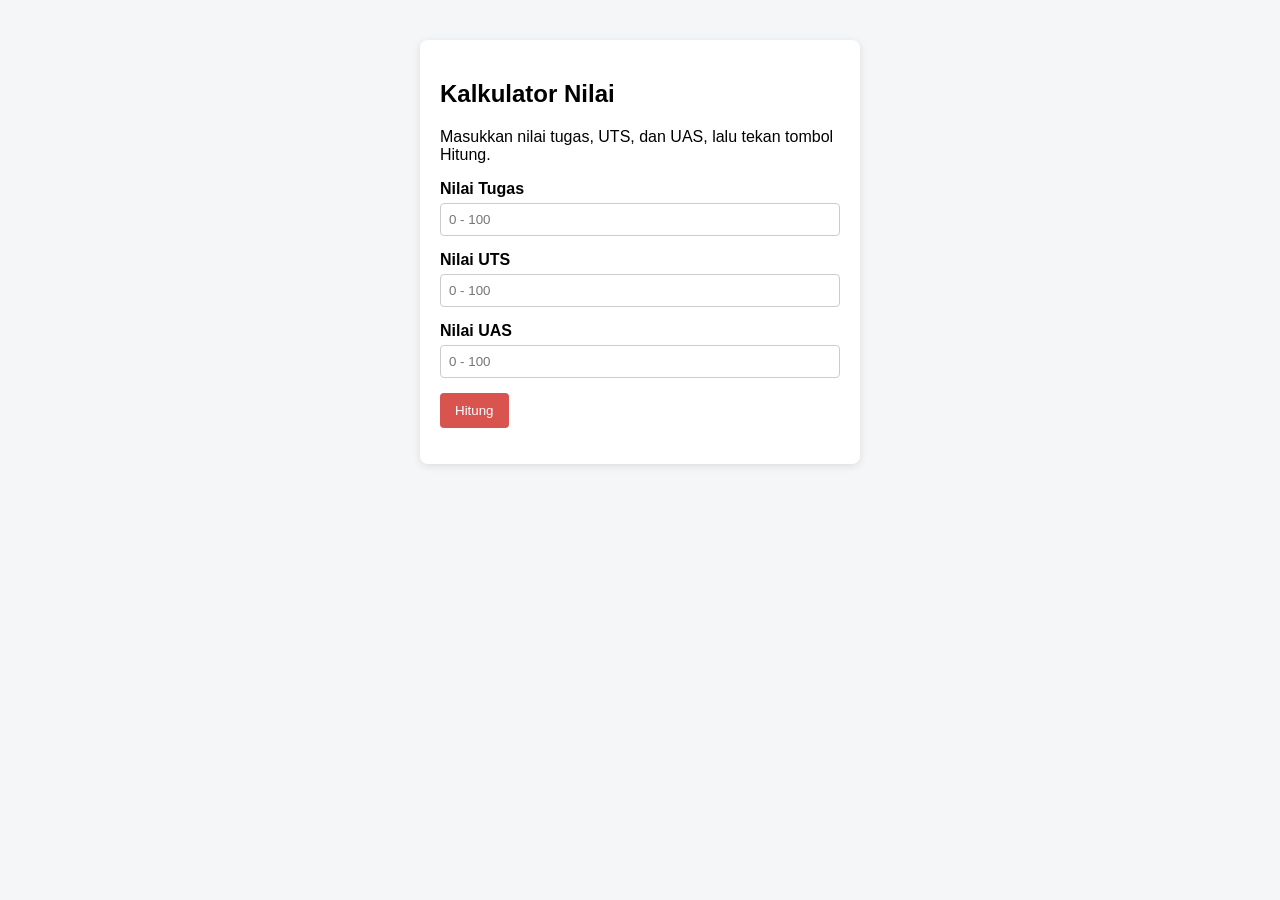
==== kalkulator.html @ 537ae0c4 "feat: perubahan anyar" ====
<!DOCTYPE html>
<html lang="id">
<head>
  <meta charset="UTF-8">
  <meta name="viewport" content="width=device-width, initial-scale=1.0">
  <title>Kalkulator Nilai</title>
  <style>
    body {
      font-family: Arial, sans-serif;
      background-color: #f4f6f8;
      margin: 0;
      padding: 20px;
    }
    .card {
      max-width: 400px;
      margin: 20px auto;
      background: #ffffff;
      padding: 20px;
      border-radius: 8px;
      box-shadow: 0 2px 8px rgba(0,0,0,0.1);
    }
    .form-group {
      margin-bottom: 15px;
    }
    label {
      display: block;
      margin-bottom: 5px;
      font-weight: bold;
    }
    input[type="number"] {
      width: 100%;
      padding: 8px;
      box-sizing: border-box;
      border: 1px solid #ccc;
      border-radius: 4px;
    }
    button {
      background-color: #d9534f;
      color: white;
      border: none;
      padding: 10px 15px;
      border-radius: 4px;
      cursor: pointer;
    }
    button:hover {
      background-color: #c9302c;
    }
    #hasil {
      margin-top: 15px;
      font-weight: bold;
    }
  </style>
</head>
<body>

  <div class="card">
    <h2>Kalkulator Nilai</h2>
    <p>Masukkan nilai tugas, UTS, dan UAS, lalu tekan tombol Hitung.</p>

    <div class="form-group">
      <label for="tugas">Nilai Tugas</label>
      <input type="number" id="tugas" placeholder="0 - 100">
    </div>

    <div class="form-group">
      <label for="uts">Nilai UTS</label>
      <input type="number" id="uts" placeholder="0 - 100">
    </div>

    <div class="form-group">
      <label for="uas">Nilai UAS</label>
      <input type="number" id="uas" placeholder="0 - 100">
    </div>

    <button id="hitung">Hitung</button>

    <p id="hasil"></p>
  </div>
<script src="js/main.js" defer></script>
</body>
</html>
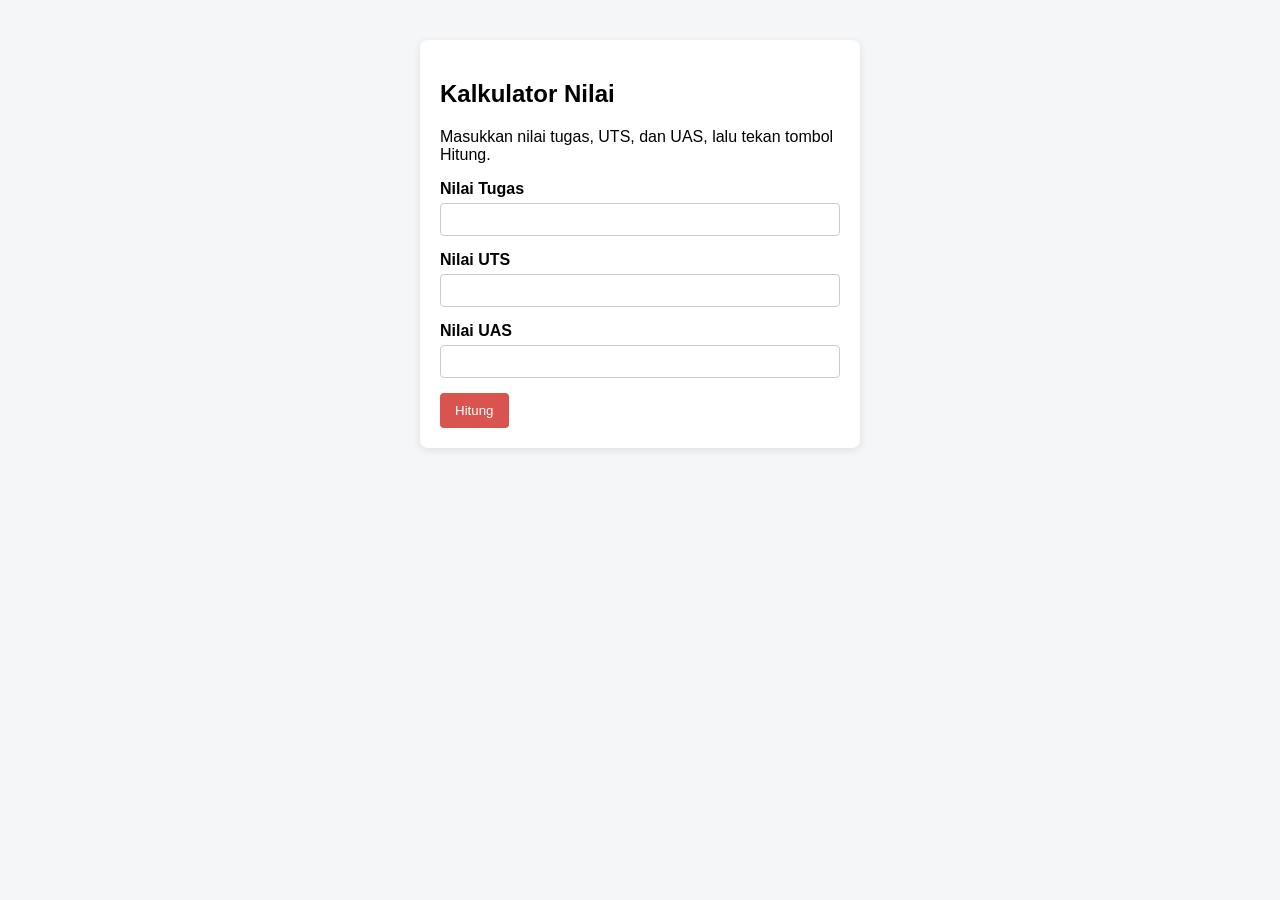
==== commit fc2ff118: "Fix portfolio identity and grade calculator Co-authored-by: Copilot <223556219+Copilot@users.noreply" ====
--- a/kalkulator.html
+++ b/kalkulator.html
@@ -45,7 +45,7 @@
     button:hover {
       background-color: #c9302c;
     }
-    #hasil {
+    #hasil-kalkulator {
       margin-top: 15px;
       font-weight: bold;
     }
@@ -57,25 +57,27 @@
     <h2>Kalkulator Nilai</h2>
     <p>Masukkan nilai tugas, UTS, dan UAS, lalu tekan tombol Hitung.</p>
 
-    <div class="form-group">
-      <label for="tugas">Nilai Tugas</label>
-      <input type="number" id="tugas" placeholder="0 - 100">
-    </div>
+    <form id="form-kalkulator">
+      <div class="form-group">
+        <label for="tugas">Nilai Tugas</label>
+        <input type="number" id="tugas" name="tugas" min="0" max="100" step="any" required>
+      </div>
 
-    <div class="form-group">
-      <label for="uts">Nilai UTS</label>
-      <input type="number" id="uts" placeholder="0 - 100">
-    </div>
+      <div class="form-group">
+        <label for="uts">Nilai UTS</label>
+        <input type="number" id="uts" name="uts" min="0" max="100" step="any" required>
+      </div>
 
-    <div class="form-group">
-      <label for="uas">Nilai UAS</label>
-      <input type="number" id="uas" placeholder="0 - 100">
-    </div>
+      <div class="form-group">
+        <label for="uas">Nilai UAS</label>
+        <input type="number" id="uas" name="uas" min="0" max="100" step="any" required>
+      </div>
 
-    <button id="hitung">Hitung</button>
+      <button type="submit">Hitung</button>
+    </form>
 
-    <p id="hasil"></p>
+    <p id="hasil-kalkulator" role="status" aria-live="polite" hidden></p>
   </div>
-<script src="js/main.js" defer></script>
+<script src="js/kalkulator.js" defer></script>
 </body>
 </html>
